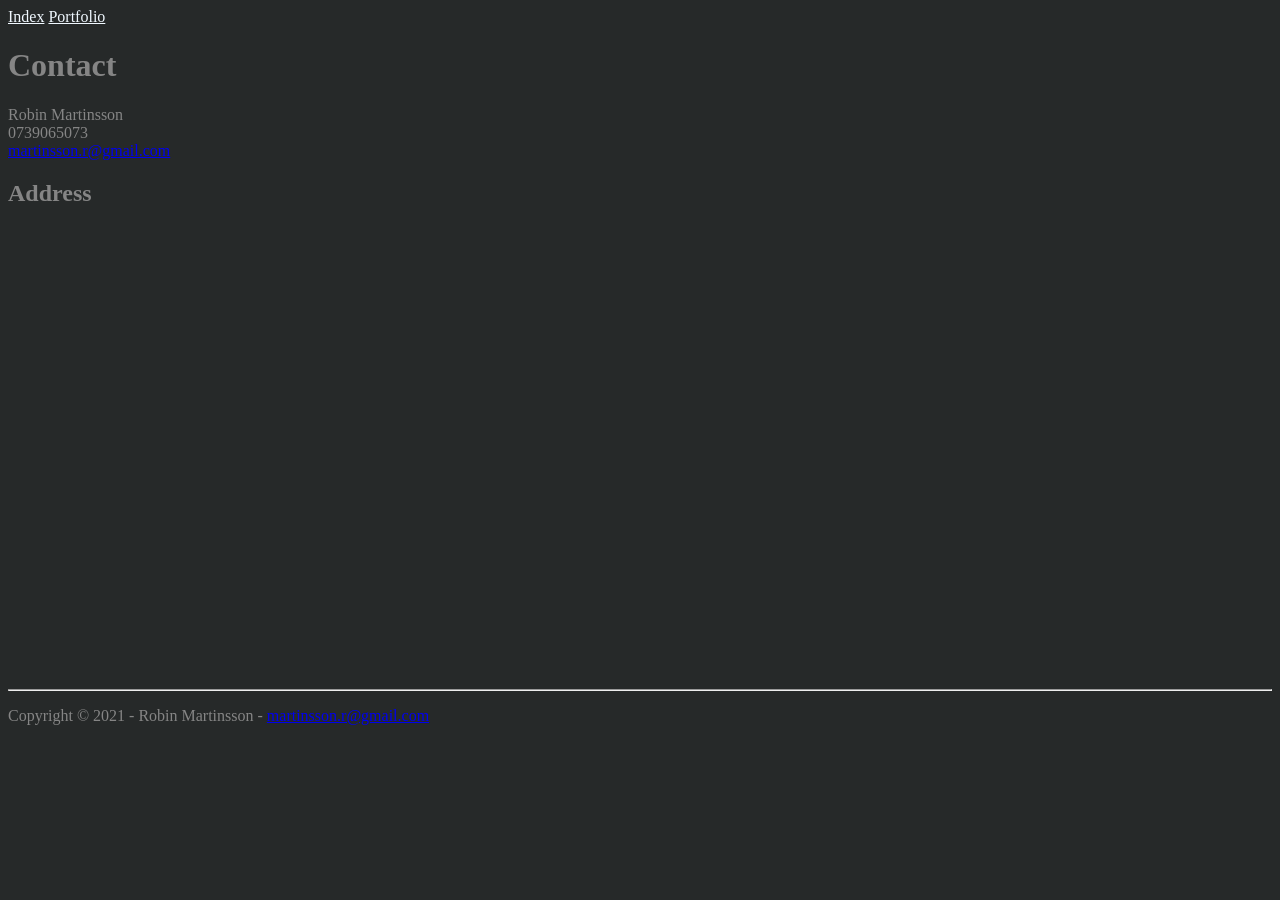
==== contact.html @ b90a42af "First Commit_basic_html_css" ====
<!DOCTYPE html>
<html lang="en">
  <head>
    <meta charset="UTF-8" />
    <meta http-equiv="X-UA-Compatible" content="IE=edge" />
    <meta name="viewport" content="width=device-width, initial-scale=1.0" />
    <title>Contact</title>
    <link
      rel="stylesheet"
      href="style.css"
    />
  </head>
  <body>
    <nav>
      <a href="index.html">Index</a>
      <a href="portfolio.html">Portfolio</a>
    </nav>
    <h1>Contact</h1>
    <p>
      Robin Martinsson
      <br />
      0739065073
      <br />
      <a href="mailto:martinsson.r@gmail.com" target="_blank"
        >martinsson.r@gmail.com</a
      >
    </p>
    <h2>Address</h2>
    <iframe
      src="https://www.google.com/maps/embed?pb=!1m18!1m12!1m3!1d1017.4359151669826!2d18.014709635556823!3d59.33509365032703!2m3!1f0!2f0!3f0!3m2!1i1024!2i768!4f13.1!3m3!1m2!1s0x465f9d8092339611%3A0xd5e908e0e1969330!2sLindhagensterrassen%209%2C%20112%2018%20Stockholm!5e0!3m2!1ssv!2sse!4v1614614541575!5m2!1ssv!2sse"
      width="600"
      height="450"
      style="border: 0"
      allowfullscreen=""
      loading="lazy"
    ></iframe>
    <br />
    <hr />
    <footer>
      <p>
        Copyright &copy; 2021 - Robin Martinsson -
        <a href="mailto:martinsson.r@gmail.com">martinsson.r@gmail.com</a>
      </p>
    </footer>
  </body>
</html>
---- style.css ----
body {
  color: rgb(133, 133, 133);
  background: rgb(38, 41, 41);
  /* background-image: url("/Users/robinmartinsson/Desktop/Nackademin/Klientutveckling/Inlämningsuppgifter/Inlämningsuppgift_1/images/meric-dagli-7NBO76G5JsE-unsplash.jpg"); */
  /* background-image: url("/Users/robinmartinsson/Desktop/Nackademin/Klientutveckling/Inlämningsuppgifter/Inlämningsuppgift_1/images/meric-dagli-7NBO76G5JsE-unsplash.jpg"); */
  /* background-image: url(/Users/robinmartinsson/Desktop/Nackademin/Klientutveckling/Inlämningsuppgifter/Inlämningsuppgift_1/images/mountains.jpg); */
  /* object-fit: cover; */
  /* background-image: url("/Users/robinmartinsson/Desktop/Nackademin/Klientutveckling/Inlämningsuppgifter/Inlämningsuppgift_1/images/abstract.jpg"); */
}
nav a {
  color: aliceblue;
}

h1 {
}
p {
}
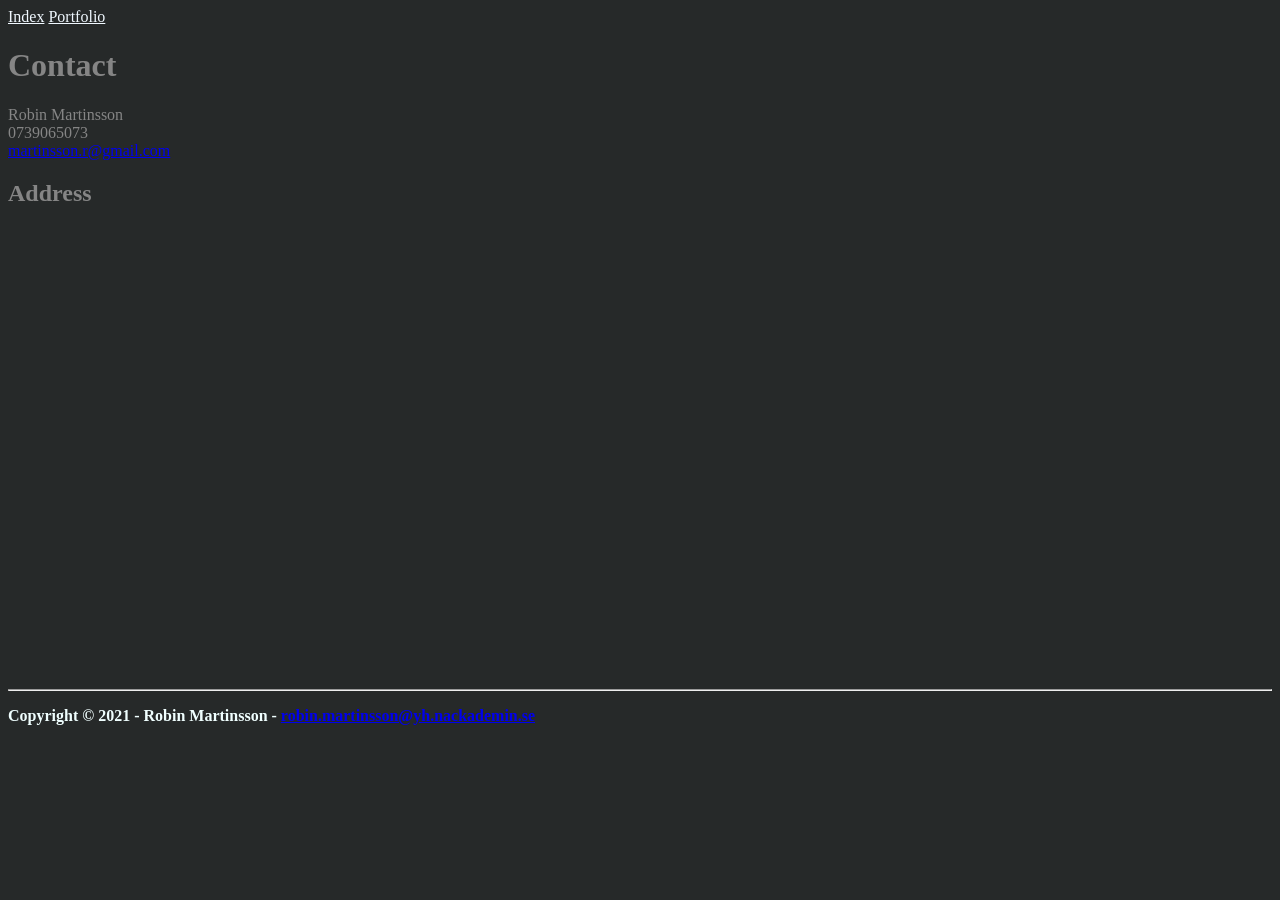
==== commit 27a58e94: "external_css_fixed" ====
--- a/contact.html
+++ b/contact.html
@@ -5,10 +5,7 @@
     <meta http-equiv="X-UA-Compatible" content="IE=edge" />
     <meta name="viewport" content="width=device-width, initial-scale=1.0" />
     <title>Contact</title>
-    <link
-      rel="stylesheet"
-      href="style.css"
-    />
+    <link rel="stylesheet" href="style.css" />
   </head>
   <body>
     <nav>
@@ -27,19 +24,24 @@
     </p>
     <h2>Address</h2>
     <iframe
+    class="map"
       src="https://www.google.com/maps/embed?pb=!1m18!1m12!1m3!1d1017.4359151669826!2d18.014709635556823!3d59.33509365032703!2m3!1f0!2f0!3f0!3m2!1i1024!2i768!4f13.1!3m3!1m2!1s0x465f9d8092339611%3A0xd5e908e0e1969330!2sLindhagensterrassen%209%2C%20112%2018%20Stockholm!5e0!3m2!1ssv!2sse!4v1614614541575!5m2!1ssv!2sse"
       width="600"
       height="450"
       style="border: 0"
       allowfullscreen=""
       loading="lazy"
+    
+
     ></iframe>
     <br />
     <hr />
     <footer>
       <p>
         Copyright &copy; 2021 - Robin Martinsson -
-        <a href="mailto:martinsson.r@gmail.com">martinsson.r@gmail.com</a>
+        <a href="mailto:robin.martinsson@yh.nackademin.se"
+          >robin.martinsson@yh.nackademin.se</a
+        >
       </p>
     </footer>
   </body>
--- a/style.css
+++ b/style.css
@@ -1,3 +1,7 @@
+/* html {
+  background-color: bisque;
+} */
+
 body {
   color: rgb(133, 133, 133);
   background: rgb(38, 41, 41);
@@ -11,7 +15,84 @@
   color: aliceblue;
 }
 
-h1 {
+nav a:hover {
+  color: darkblue;
 }
+
+nav {
+  Slide
+}
+
+footer {
+  font-weight: bolder;
+  color: azure;
+  /* background-color: coral; */
+}
+
+img {
+  width: 500;
+  height: 300;
+}
+
+h2 {
+  /* background-color: coral; */
+}
+
+/* h1 {
+}
+
 p {
+} */
+/* 
+.github:link,
+.github:visited {
+  color: darkgreen;
+} */
+
+.github:hover {
+  color: darkblue;
+  font-size: 1.1rem;
 }
+
+.linkedin:link,
+.linkedin:visited {
+  color: darkgreen;
+}
+.linkedin:hover {
+  color: darkblue;
+}
+
+a :hover {
+  color: darkcyan;
+}
+
+.mailto:link {
+  color: green;
+}
+
+.mailto :hover {
+  color: wheat;
+}
+
+iframe{
+  border-radius: 5%;
+}
+
+img{
+  float: inline-start;
+  width: 100px;
+  height: 100px;
+  object-fit: cover;
+  /* border-radius: 10px; */
+  padding: 20px;
+  /* object-fit: cover; */
+
+}
+
+.map {
+  -webkit-filter: grayscale(100%);
+     -moz-filter: grayscale(100%);
+      -ms-filter: grayscale(100%);
+       -o-filter: grayscale(100%);
+          filter: grayscale(100%);
+}
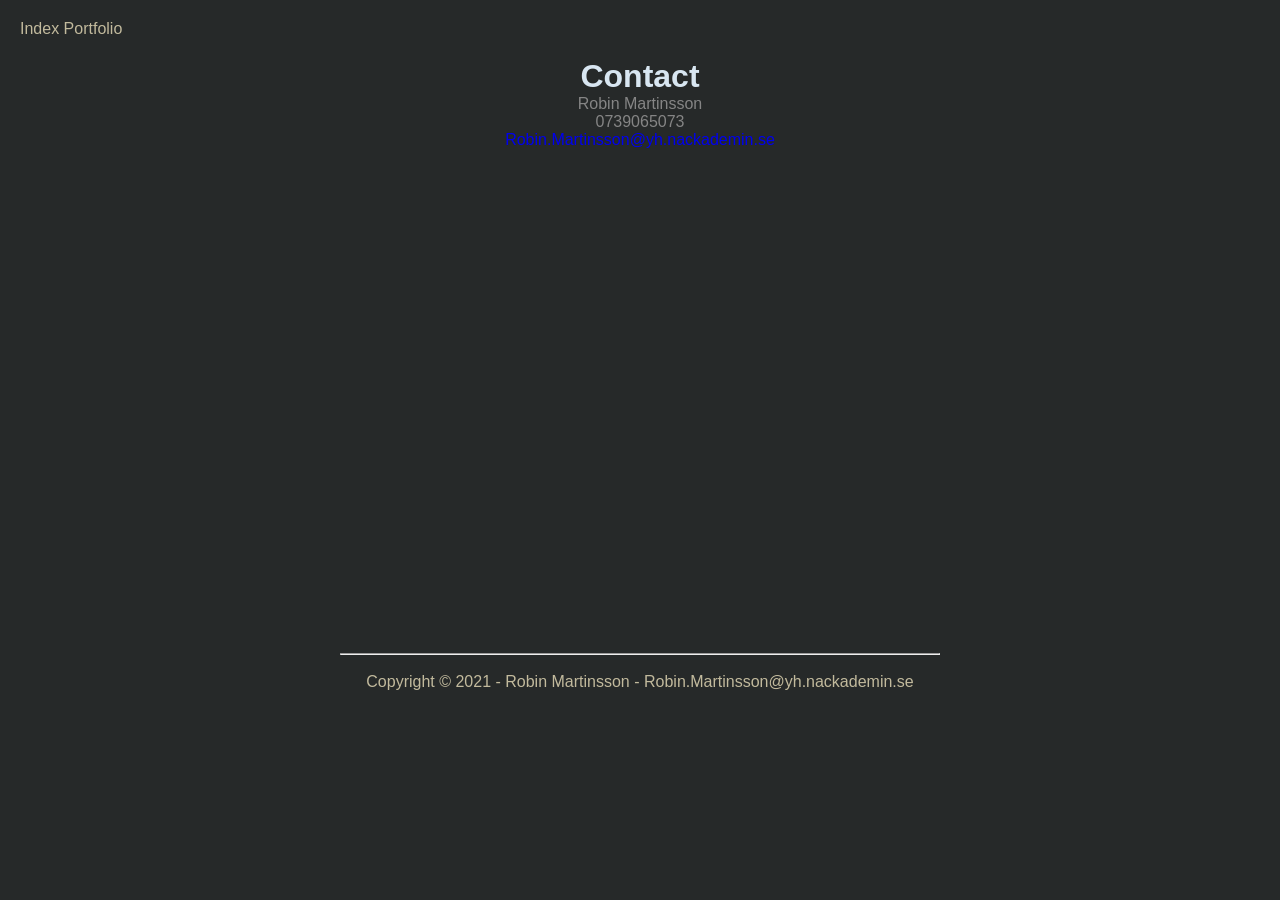
==== commit ed5183fa: "update_external_css_added_styling" ====
--- a/contact.html
+++ b/contact.html
@@ -8,7 +8,7 @@
     <link rel="stylesheet" href="style.css" />
   </head>
   <body>
-    <nav>
+    <nav class="header-links">
       <a href="index.html">Index</a>
       <a href="portfolio.html">Portfolio</a>
     </nav>
@@ -18,31 +18,33 @@
       <br />
       0739065073
       <br />
-      <a href="mailto:martinsson.r@gmail.com" target="_blank"
-        >martinsson.r@gmail.com</a
+      <a href="mailto:robin.martinsson@yh.nackademin.se"
+        >Robin.Martinsson@yh.nackademin.se</a
       >
     </p>
-    <h2>Address</h2>
+
     <iframe
-    class="map"
+      class="map"
       src="https://www.google.com/maps/embed?pb=!1m18!1m12!1m3!1d1017.4359151669826!2d18.014709635556823!3d59.33509365032703!2m3!1f0!2f0!3f0!3m2!1i1024!2i768!4f13.1!3m3!1m2!1s0x465f9d8092339611%3A0xd5e908e0e1969330!2sLindhagensterrassen%209%2C%20112%2018%20Stockholm!5e0!3m2!1ssv!2sse!4v1614614541575!5m2!1ssv!2sse"
       width="600"
       height="450"
       style="border: 0"
       allowfullscreen=""
       loading="lazy"
-    
-
     ></iframe>
     <br />
-    <hr />
+
     <footer>
+      <hr />
+      <br />
       <p>
         Copyright &copy; 2021 - Robin Martinsson -
-        <a href="mailto:robin.martinsson@yh.nackademin.se"
-          >robin.martinsson@yh.nackademin.se</a
-        >
+        Robin.Martinsson@yh.nackademin.se
+        <!-- <a href="mailto:robin.martinsson@yh.nackademin.se"
+          >Robin.Martinsson@yh.nackademin.se</a
+        > -->
       </p>
     </footer>
+    <br />
   </body>
 </html>
--- a/style.css
+++ b/style.css
@@ -1,32 +1,39 @@
-/* html {
-  background-color: bisque;
+/* html,
+body {
+  height: fit-content;
 } */
+
+* {
+  margin: 0 auto;
+  padding: 0;
+  font-family: "Open Sans", sans-serif;
+  text-align: center;
+  text-decoration: none;
+}
 
 body {
   color: rgb(133, 133, 133);
   background: rgb(38, 41, 41);
-  /* background-image: url("/Users/robinmartinsson/Desktop/Nackademin/Klientutveckling/Inlämningsuppgifter/Inlämningsuppgift_1/images/meric-dagli-7NBO76G5JsE-unsplash.jpg"); */
-  /* background-image: url("/Users/robinmartinsson/Desktop/Nackademin/Klientutveckling/Inlämningsuppgifter/Inlämningsuppgift_1/images/meric-dagli-7NBO76G5JsE-unsplash.jpg"); */
-  /* background-image: url(/Users/robinmartinsson/Desktop/Nackademin/Klientutveckling/Inlämningsuppgifter/Inlämningsuppgift_1/images/mountains.jpg); */
-  /* object-fit: cover; */
-  /* background-image: url("/Users/robinmartinsson/Desktop/Nackademin/Klientutveckling/Inlämningsuppgifter/Inlämningsuppgift_1/images/abstract.jpg"); */
+  /* font-family: "Open Sans", sans-serif, Verdana, Geneva, Tahoma; */
+
+
 }
+
 nav a {
-  color: aliceblue;
+  color: rgb(194, 186, 157);
+  size: 4rem;
 }
 
 nav a:hover {
-  color: darkblue;
-}
-
-nav {
-  Slide
+  color: rgb(253, 243, 204);
 }
 
 footer {
-  font-weight: bolder;
-  color: azure;
-  /* background-color: coral; */
+  /* margin-top: 90%; */
+  font-weight: lighter;
+  color: rgb(194, 186, 157);
+  /* background: rgb(64, 70, 70); */
+  width: 600px;
 }
 
 img {
@@ -34,65 +41,123 @@
   height: 300;
 }
 
+h1,
 h2 {
-  /* background-color: coral; */
+  /* text-align: center; */
+  color: rgb(216, 230, 241);
+}
+h3 {
+  color: rgb(206, 197, 197);
 }
 
+p {
+  width: 600px;
+  /* text-align: left; */
+}
 /* h1 {
 }
 
 p {
 } */
-/* 
+
 .github:link,
 .github:visited {
-  color: darkgreen;
-} */
+  /* color: rgb(9, 120, 139); */
+  color: rgb(163, 160, 160);
+}
 
 .github:hover {
-  color: darkblue;
-  font-size: 1.1rem;
+  /* color: rgb(32, 200, 230); */
+  /* font-size: 1.1rem; */
+  color: rgb(228, 217, 217);
 }
 
 .linkedin:link,
 .linkedin:visited {
-  color: darkgreen;
+  /* color: rgb(9, 120, 139); */
+  color: rgb(163, 160, 160);
 }
 .linkedin:hover {
-  color: darkblue;
+  /* color: rgb(32, 200, 230); */
+  color: rgb(228, 217, 217);
 }
 
 a :hover {
   color: darkcyan;
 }
 
+/* 
 .mailto:link {
   color: green;
 }
 
 .mailto :hover {
   color: wheat;
-}
+} */
 
-iframe{
+iframe {
   border-radius: 5%;
 }
 
-img{
+img {
+  /* border-style: ridge; */
+  border-radius: 5%;
   float: inline-start;
-  width: 100px;
-  height: 100px;
-  object-fit: cover;
-  /* border-radius: 10px; */
-  padding: 20px;
-  /* object-fit: cover; */
-
+  width: 400px;
+  height: auto;
+  object-fit: contain;
+  padding: 5px;
+  margin-bottom: 10px;
 }
 
 .map {
   -webkit-filter: grayscale(100%);
-     -moz-filter: grayscale(100%);
-      -ms-filter: grayscale(100%);
-       -o-filter: grayscale(100%);
-          filter: grayscale(100%);
-}+  -moz-filter: grayscale(100%);
+  -ms-filter: grayscale(100%);
+  -o-filter: grayscale(100%);
+  filter: grayscale(100%);
+}
+
+#robin-picture {
+  width: 300px;
+  height: auto;
+  border-radius: 200px;
+  /* float: inherit; */
+  margin-top: 25px;
+  margin-bottom: 25px;
+  background-color: rgb(46, 46, 24);
+
+  border-style: double;
+  object-fit: contain;
+}
+
+/* 
+
+.sidefoot{
+  color: cornsilk;
+
+} */
+
+.header-links {
+  text-align: left;
+  padding: 20px;
+  
+}
+
+.map {
+  margin: 25px;
+}
+
+#footer-mail {
+  color: aqua;
+  bac
+}
+
+#project-list {
+  margin-top: 20px;
+  /* text-align: left; */
+}
+
+#connect-links {
+  margin-top: 10px;
+}
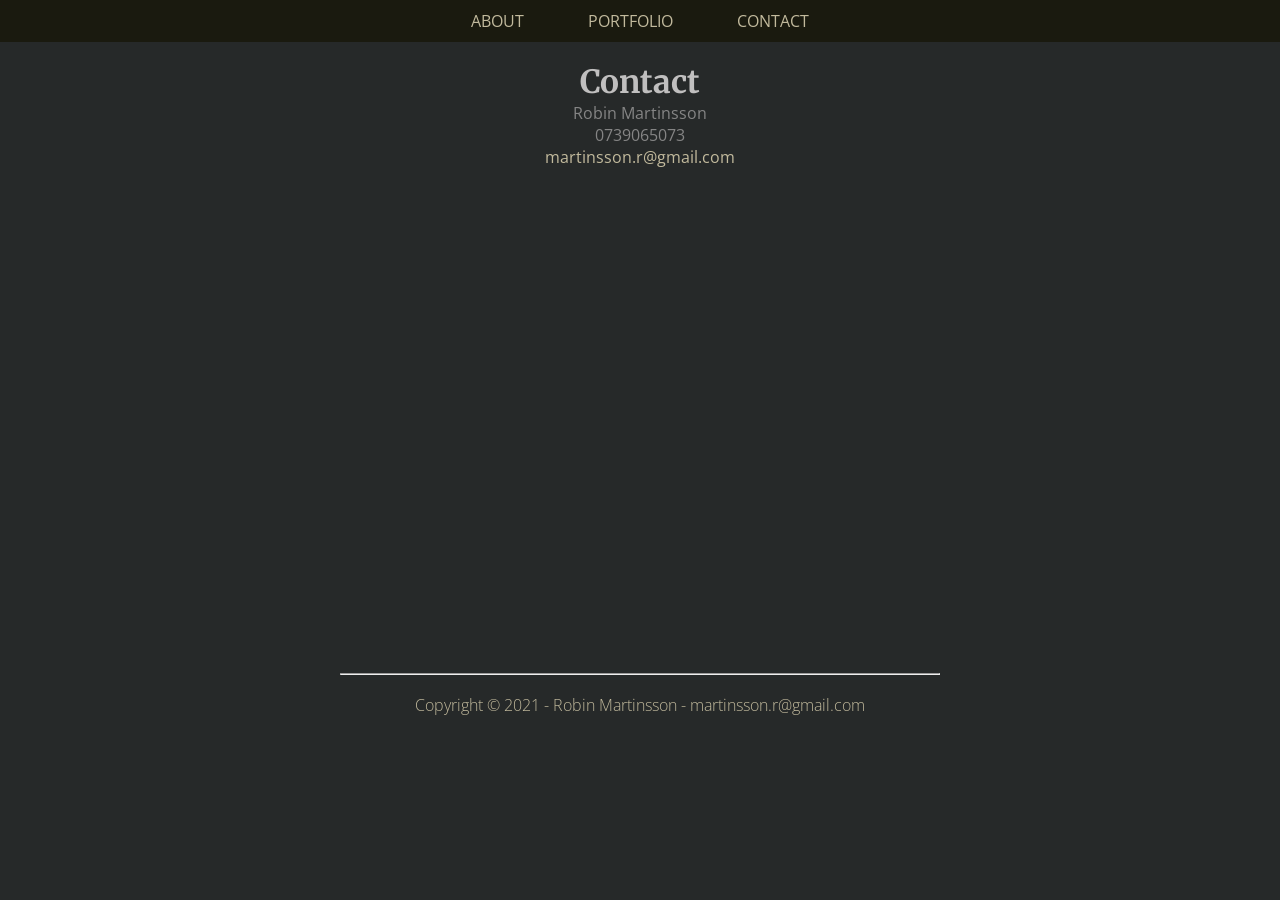
==== commit a3db0815: "Google_fonts_and_navbar_added" ====
--- a/contact.html
+++ b/contact.html
@@ -6,26 +6,53 @@
     <meta name="viewport" content="width=device-width, initial-scale=1.0" />
     <title>Contact</title>
     <link rel="stylesheet" href="style.css" />
+    <link rel="preconnect" href="https://fonts.gstatic.com" />
+    <link
+      href="https://fonts.googleapis.com/css2?family=Merriweather&family=Open+Sans&family=Roboto&display=swap"
+      rel="stylesheet"
+    />
+    <style>
+      h1 {
+        font-family: "Merriweather", serif;
+      }
+      body {
+        font-family: "Open Sans", sans-serif;
+      }
+      footer {
+        font-family: "Roboto", sans-serif;
+      }
+    </style>
   </head>
   <body>
-    <nav class="header-links">
+    <!-- <nav class="header-links">
       <a href="index.html">Index</a>
       <a href="portfolio.html">Portfolio</a>
-    </nav>
+    </nav> -->
+    <header>
+      <div class="container">
+        <nav class="nav-header">
+          <ul>
+            <li><a href="index.html">About</a></li>
+            <li><a href="portfolio.html">Portfolio</a></li>
+            <li><a href="contact.html">Contact</a></li>
+          </ul>
+        </nav>
+      </div>
+    </header>
     <h1>Contact</h1>
-    <p>
+    <p class="contact">
       Robin Martinsson
       <br />
       0739065073
       <br />
-      <a href="mailto:robin.martinsson@yh.nackademin.se"
-        >Robin.Martinsson@yh.nackademin.se</a
+      <a class="mailto" href="mailto:martinsson.r@gmail.com"
+        >martinsson.r@gmail.com</a
       >
     </p>
 
     <iframe
       class="map"
-      src="https://www.google.com/maps/embed?pb=!1m18!1m12!1m3!1d1017.4359151669826!2d18.014709635556823!3d59.33509365032703!2m3!1f0!2f0!3f0!3m2!1i1024!2i768!4f13.1!3m3!1m2!1s0x465f9d8092339611%3A0xd5e908e0e1969330!2sLindhagensterrassen%209%2C%20112%2018%20Stockholm!5e0!3m2!1ssv!2sse!4v1614614541575!5m2!1ssv!2sse"
+      src="https://www.google.com/maps/embed?pb=!1m18!1m12!1m3!1d4069.5859211048373!2d18.00893563181982!3d59.33641037664523!2m3!1f0!2f0!3f0!3m2!1i1024!2i768!4f13.1!3m3!1m2!1s0x465f762a82e0f785%3A0xfec93ad121843808!2sStadshagen%2C%20Kungsholmen%2C%20Stockholm!5e0!3m2!1ssv!2sse!4v1615278392642!5m2!1ssv!2sse"
       width="600"
       height="450"
       style="border: 0"
@@ -39,10 +66,9 @@
       <br />
       <p>
         Copyright &copy; 2021 - Robin Martinsson -
-        Robin.Martinsson@yh.nackademin.se
-        <!-- <a href="mailto:robin.martinsson@yh.nackademin.se"
-          >Robin.Martinsson@yh.nackademin.se</a
-        > -->
+        <a class="mailto" href="mailto:martinsson.r@gmail.com"
+          >martinsson.r@gmail.com</a
+        >
       </p>
     </footer>
     <br />
--- a/style.css
+++ b/style.css
@@ -1,22 +1,15 @@
-/* html,
-body {
-  height: fit-content;
-} */
-
 * {
   margin: 0 auto;
   padding: 0;
-  font-family: "Open Sans", sans-serif;
   text-align: center;
   text-decoration: none;
+  font-family: "Open Sans", sans-serif;
 }
 
 body {
   color: rgb(133, 133, 133);
   background: rgb(38, 41, 41);
-  /* font-family: "Open Sans", sans-serif, Verdana, Geneva, Tahoma; */
-
-
+  /* font-family: "Open Sans", sans-serif; */
 }
 
 nav a {
@@ -29,10 +22,8 @@
 }
 
 footer {
-  /* margin-top: 90%; */
   font-weight: lighter;
   color: rgb(194, 186, 157);
-  /* background: rgb(64, 70, 70); */
   width: 600px;
 }
 
@@ -43,8 +34,7 @@
 
 h1,
 h2 {
-  /* text-align: center; */
-  color: rgb(216, 230, 241);
+  color: rgb(192, 191, 191);
 }
 h3 {
   color: rgb(206, 197, 197);
@@ -52,48 +42,32 @@
 
 p {
   width: 600px;
-  /* text-align: left; */
-}
-/* h1 {
 }
 
-p {
-} */
+.contact {
+  color: rgb(133, 133, 133);
+}
 
 .github:link,
 .github:visited {
-  /* color: rgb(9, 120, 139); */
   color: rgb(163, 160, 160);
 }
 
 .github:hover {
-  /* color: rgb(32, 200, 230); */
-  /* font-size: 1.1rem; */
   color: rgb(228, 217, 217);
 }
 
 .linkedin:link,
 .linkedin:visited {
-  /* color: rgb(9, 120, 139); */
   color: rgb(163, 160, 160);
 }
 .linkedin:hover {
-  /* color: rgb(32, 200, 230); */
   color: rgb(228, 217, 217);
 }
 
 a :hover {
   color: darkcyan;
 }
-
-/* 
-.mailto:link {
-  color: green;
-}
-
-.mailto :hover {
-  color: wheat;
-} */
 
 iframe {
   border-radius: 5%;
@@ -131,26 +105,13 @@
   object-fit: contain;
 }
 
-/* 
-
-.sidefoot{
-  color: cornsilk;
-
-} */
-
 .header-links {
   text-align: left;
   padding: 20px;
-  
 }
 
 .map {
   margin: 25px;
-}
-
-#footer-mail {
-  color: aqua;
-  bac
 }
 
 #project-list {
@@ -161,3 +122,41 @@
 #connect-links {
   margin-top: 10px;
 }
+
+.mailto:hover {
+  color: rgb(253, 243, 204);
+}
+
+a {
+  color: rgb(194, 186, 157);
+}
+
+.container {
+  width: 80%;
+}
+header {
+  /* background-color: #55d6aa; */
+  background-color: rgb(26, 26, 15);
+  margin-bottom: 20px;
+}
+header::after {
+  content: "";
+  display: table;
+  clear: both;
+}
+.nav-header {
+  float: center;
+}
+.nav-header ul {
+  /* margin: 0;
+  padding: 0; */
+  list-style: none;
+}
+.nav-header li {
+  display: inline-block;
+  margin: 0 30px;
+  /* margin: center; */
+  padding-top: 10px;
+  padding-bottom: 10px;
+  text-transform: uppercase;
+}
